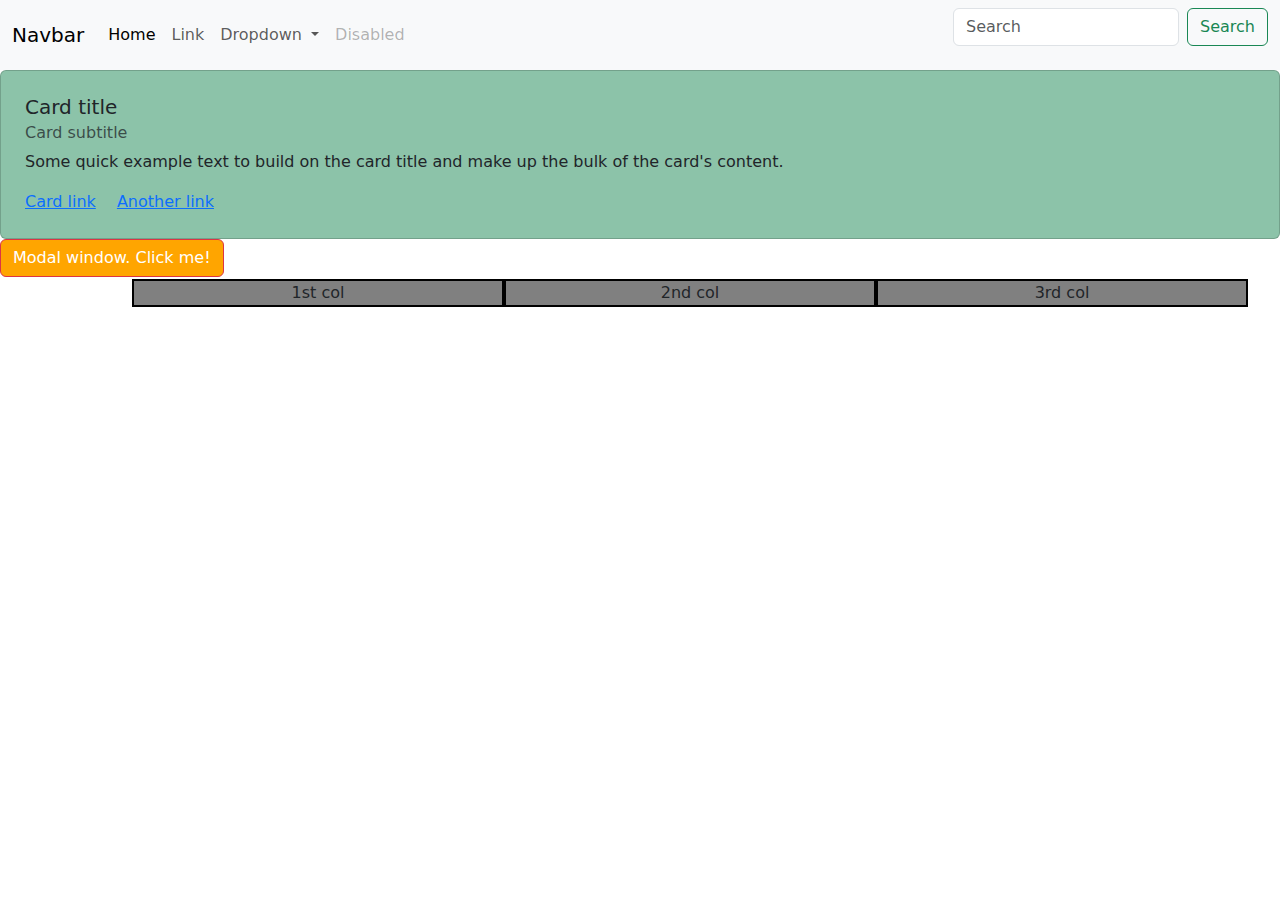
==== BootstrapExamples/index.html @ d5948ec7 "BootStrapExample8thJune" ====
<html lang="en">
<head>
    <title>BootStrap</title>
    <link rel="stylesheet" href="https://cdn.jsdelivr.net/npm/bootstrap@5.3.0/dist/css/bootstrap.min.css">
    <link rel="stylesheet" href="style.css">
</head>
<body>
<!-- nav bar -->
    <nav class="navbar navbar-expand-lg bg-body-tertiary">
        <div class="container-fluid">
          <a class="navbar-brand" href="#">Navbar</a>
          <button class="navbar-toggler" type="button" data-bs-toggle="collapse" data-bs-target="#navbarSupportedContent" aria-controls="navbarSupportedContent" aria-expanded="false" aria-label="Toggle navigation">
            <span class="navbar-toggler-icon"></span>
          </button>
          <div class="collapse navbar-collapse" id="navbarSupportedContent">
            <ul class="navbar-nav me-auto mb-2 mb-lg-0">
              <li class="nav-item">
                <a class="nav-link active" aria-current="page" href="#">Home</a>
              </li>
              <li class="nav-item">
                <a class="nav-link" href="#">Link</a>
              </li>
              <li class="nav-item dropdown">
                <a class="nav-link dropdown-toggle" href="#" role="button" data-bs-toggle="dropdown" aria-expanded="false">
                  Dropdown
                </a>
                <ul class="dropdown-menu">
                  <li><a class="dropdown-item" href="#">Action</a></li>
                  <li><a class="dropdown-item" href="#">Another action</a></li>
                  <li><hr class="dropdown-divider"></li>
                  <li><a class="dropdown-item" href="#">Something else here</a></li>
                </ul>
              </li>
              <li class="nav-item">
                <a class="nav-link disabled">Disabled</a>
              </li>
            </ul>
            <form class="d-flex" role="search">
              <input class="form-control me-2" type="search" placeholder="Search" aria-label="Search">
              <button class="btn btn-outline-success" type="submit">Search</button>
            </form>
          </div>
        </div>
      </nav>
      <!-- class="bg-success p-2" style="--bs-bg-opacity: .5;"> -->
      <!-- card -->
    <div class="card bg-success p-2" style="--bs-bg-opacity: .5;" style="width: 18rem;">
        <div class="card-body">
          <h5 class="card-title">Card title</h5>
          <h6 class="card-subtitle mb-2 text-body-secondary">Card subtitle</h6>
          <p class="card-text">Some quick example text to build on the card title and make up the bulk of the card's content.</p>
          <a href="https://freefrontend.com/css-cards/" class="card-link">Card link</a>
          <a href="https://www.w3schools.com/howto/howto_css_cards.asp" class="card-link">Another link</a>
        </div>
    </div>
    <!-- Button trigger modal -->
<button type="button" class="btn btn-danger" data-bs-toggle="modal" data-bs-target="#exampleModal">
        Modal window. Click me!
  </button>
  
  <!-- Modal -->
  <div class="modal fade" id="exampleModal" tabindex="-1" aria-labelledby="exampleModalLabel" aria-hidden="true">
    <div class="modal-dialog">
      <div class="modal-content">
        <div class="modal-header">
          <h1 class="modal-title fs-5" id="exampleModalLabel">Modal title</h1>
          <button type="button" class="btn-close" data-bs-dismiss="modal" aria-label="Close"></button>
        </div>
        <div class="modal-body">
          Hello Folks!
        </div>
        <div class="modal-footer">
          <button type="button" class="btn btn-secondary" data-bs-dismiss="modal">Close</button>
          <button type="button" class="btn btn-primary">Save changes</button>
        </div>
      </div>
    </div>
  </div>

  <!-- Grid -->
  <div class="container">
    <div class="container text-center">
        <div class="row">
            <!-- col space divided bw 12 (grid) based on small large medium -->
          <div class="col col-sm-8 col-md-12 col-lg-4">
           1st col
          </div>
          <div class="col col-sm-6 col-md-6 col-lg-4">
            2nd col
          </div>
          <div class="col col-sm-6 col-md-12 col-lg-4">
            3rd col
          </div>
        </div>
        
      </div>
  </div>
  
    <script src="https://cdn.jsdelivr.net/npm/bootstrap@5.3.0/dist/js/bootstrap.bundle.min.js"></script>
</body>
</html>
---- BootstrapExamples/style.css ----
.btn-danger{
    background-color: orange;

}
.btn-danger:hover{
    background-color: black;
}
.col{
    background-color: grey;
    border: 2px  solid   black;
}
.container .text-center{
    margin : 2px 50px;
}
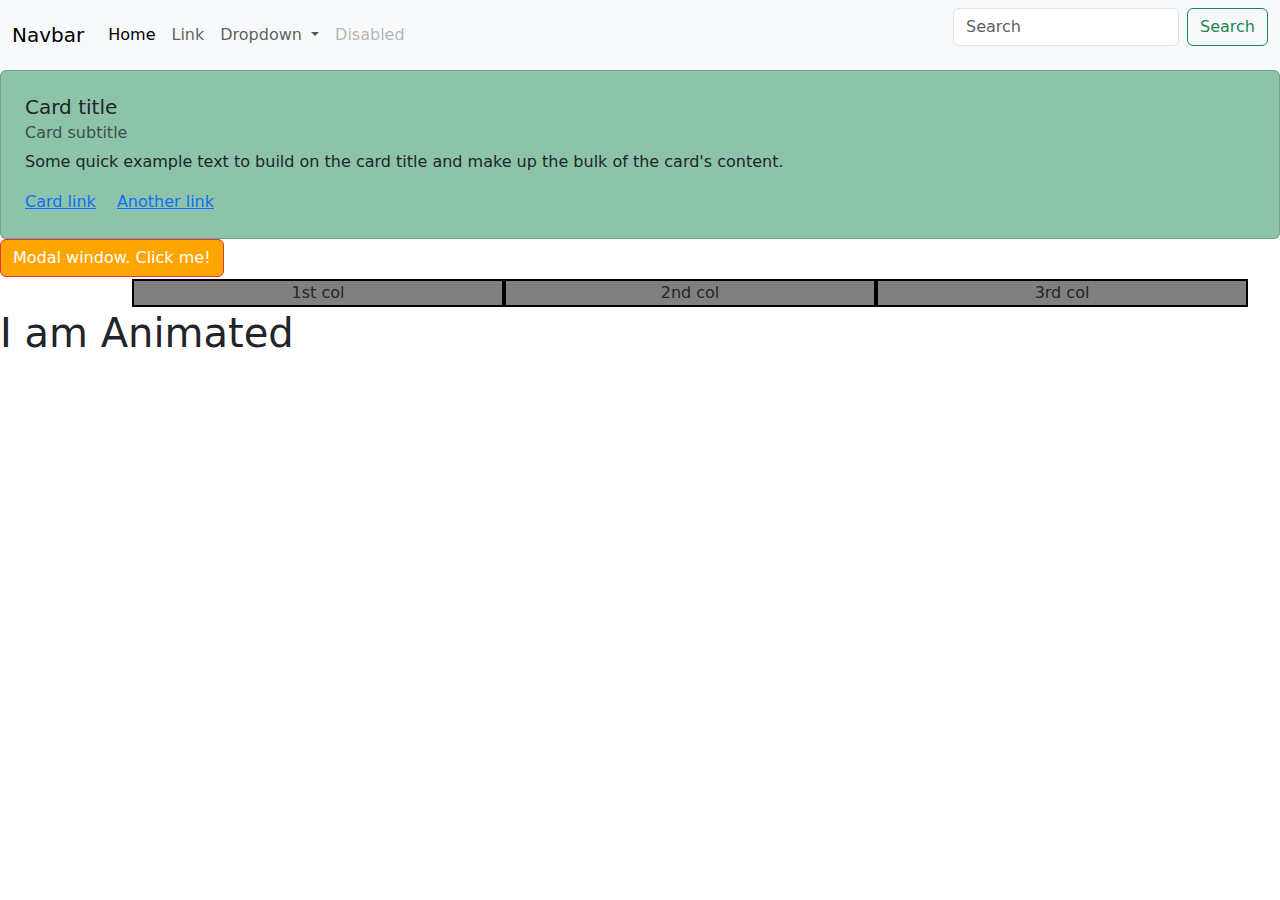
==== commit d5ac0c02: "Bootstrap&Grid9thJune" ====
--- a/BootstrapExamples/index.html
+++ b/BootstrapExamples/index.html
@@ -2,6 +2,7 @@
 <head>
     <title>BootStrap</title>
     <link rel="stylesheet" href="https://cdn.jsdelivr.net/npm/bootstrap@5.3.0/dist/css/bootstrap.min.css">
+    <link rel="stylesheet" href="https://cdnjs.cloudflare.com/ajax/libs/animate.css/4.1.1/animate.min.css">
     <link rel="stylesheet" href="style.css">
 </head>
 <body>
@@ -95,7 +96,8 @@
         
       </div>
   </div>
-  
+  <!-- Animation -->
+  <h1 class="animate__animated animate__bounce">I am Animated</h1>
     <script src="https://cdn.jsdelivr.net/npm/bootstrap@5.3.0/dist/js/bootstrap.bundle.min.js"></script>
 </body>
 </html>--- a/BootstrapExamples/style.css
+++ b/BootstrapExamples/style.css
@@ -1,3 +1,4 @@
+/* Bootstrap add ons */
 .btn-danger{
     background-color: orange;
 
